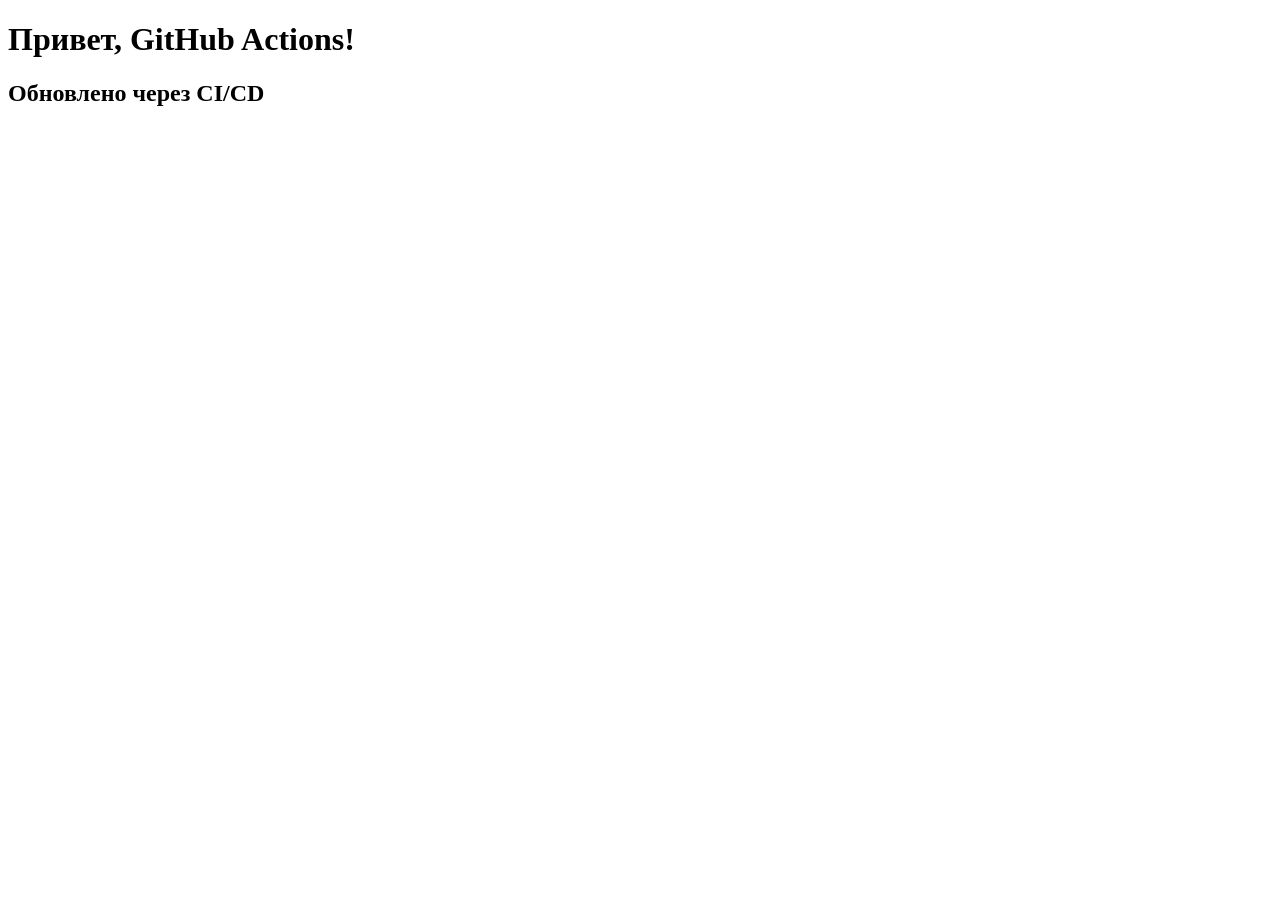
==== index.html @ 7667a629 "Rename home.html to index.html" ====
<!-- index.html -->
<!DOCTYPE html>
<html lang="ru">
<head>
 <meta charset="UTF-8">
 <title></title>
 <link rel="stylesheet" href="style.css">
</head>
<body>
 <h1>Привет, GitHub Actions!</h1>
    <h2>Обновлено через CI/CD</h2>
</body>
</html>
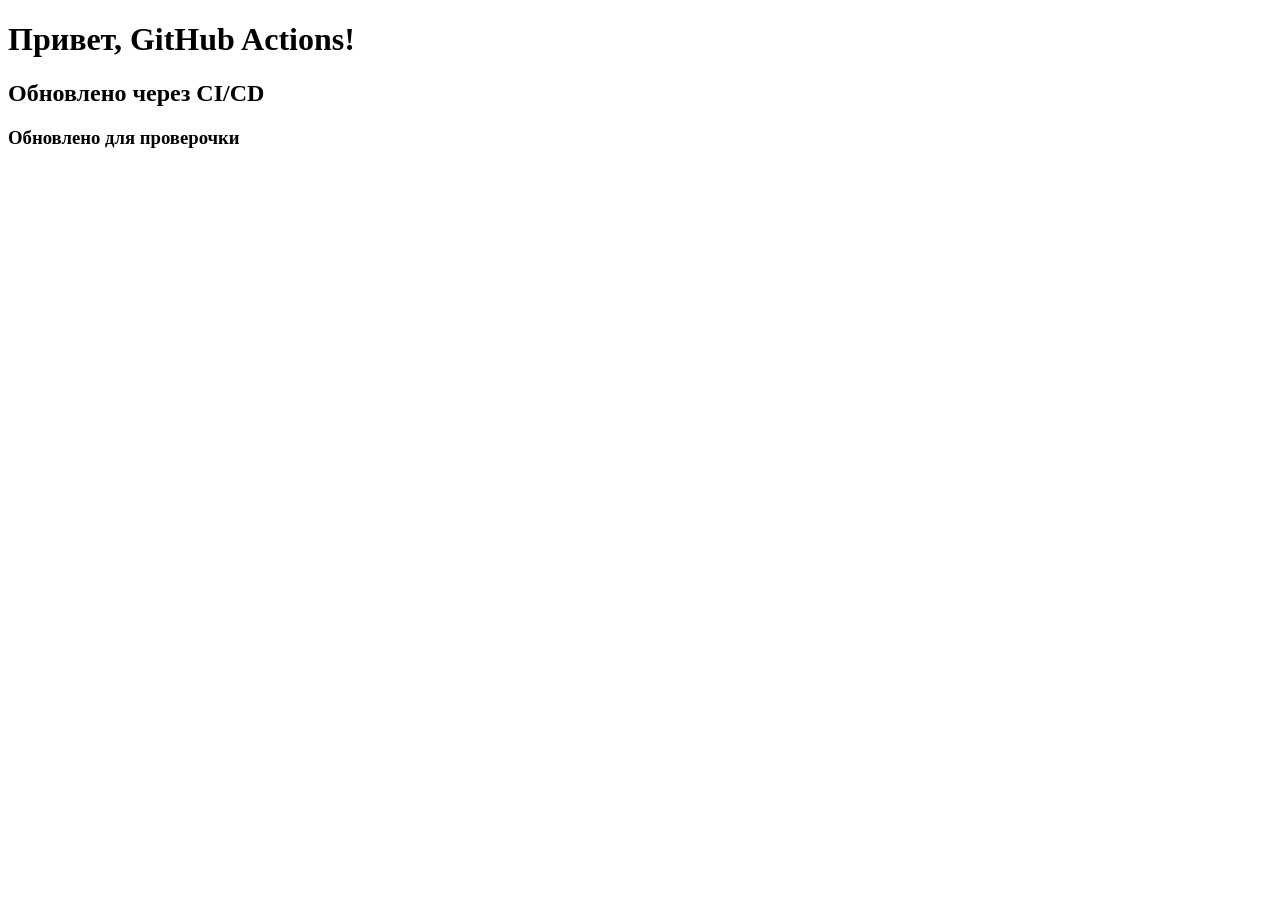
==== commit d1ec0096: "Update index.html" ====
--- a/index.html
+++ b/index.html
@@ -9,5 +9,6 @@
 <body>
  <h1>Привет, GitHub Actions!</h1>
     <h2>Обновлено через CI/CD</h2>
+ <h3>Обновлено для проверочки</h3>
 </body>
 </html>
